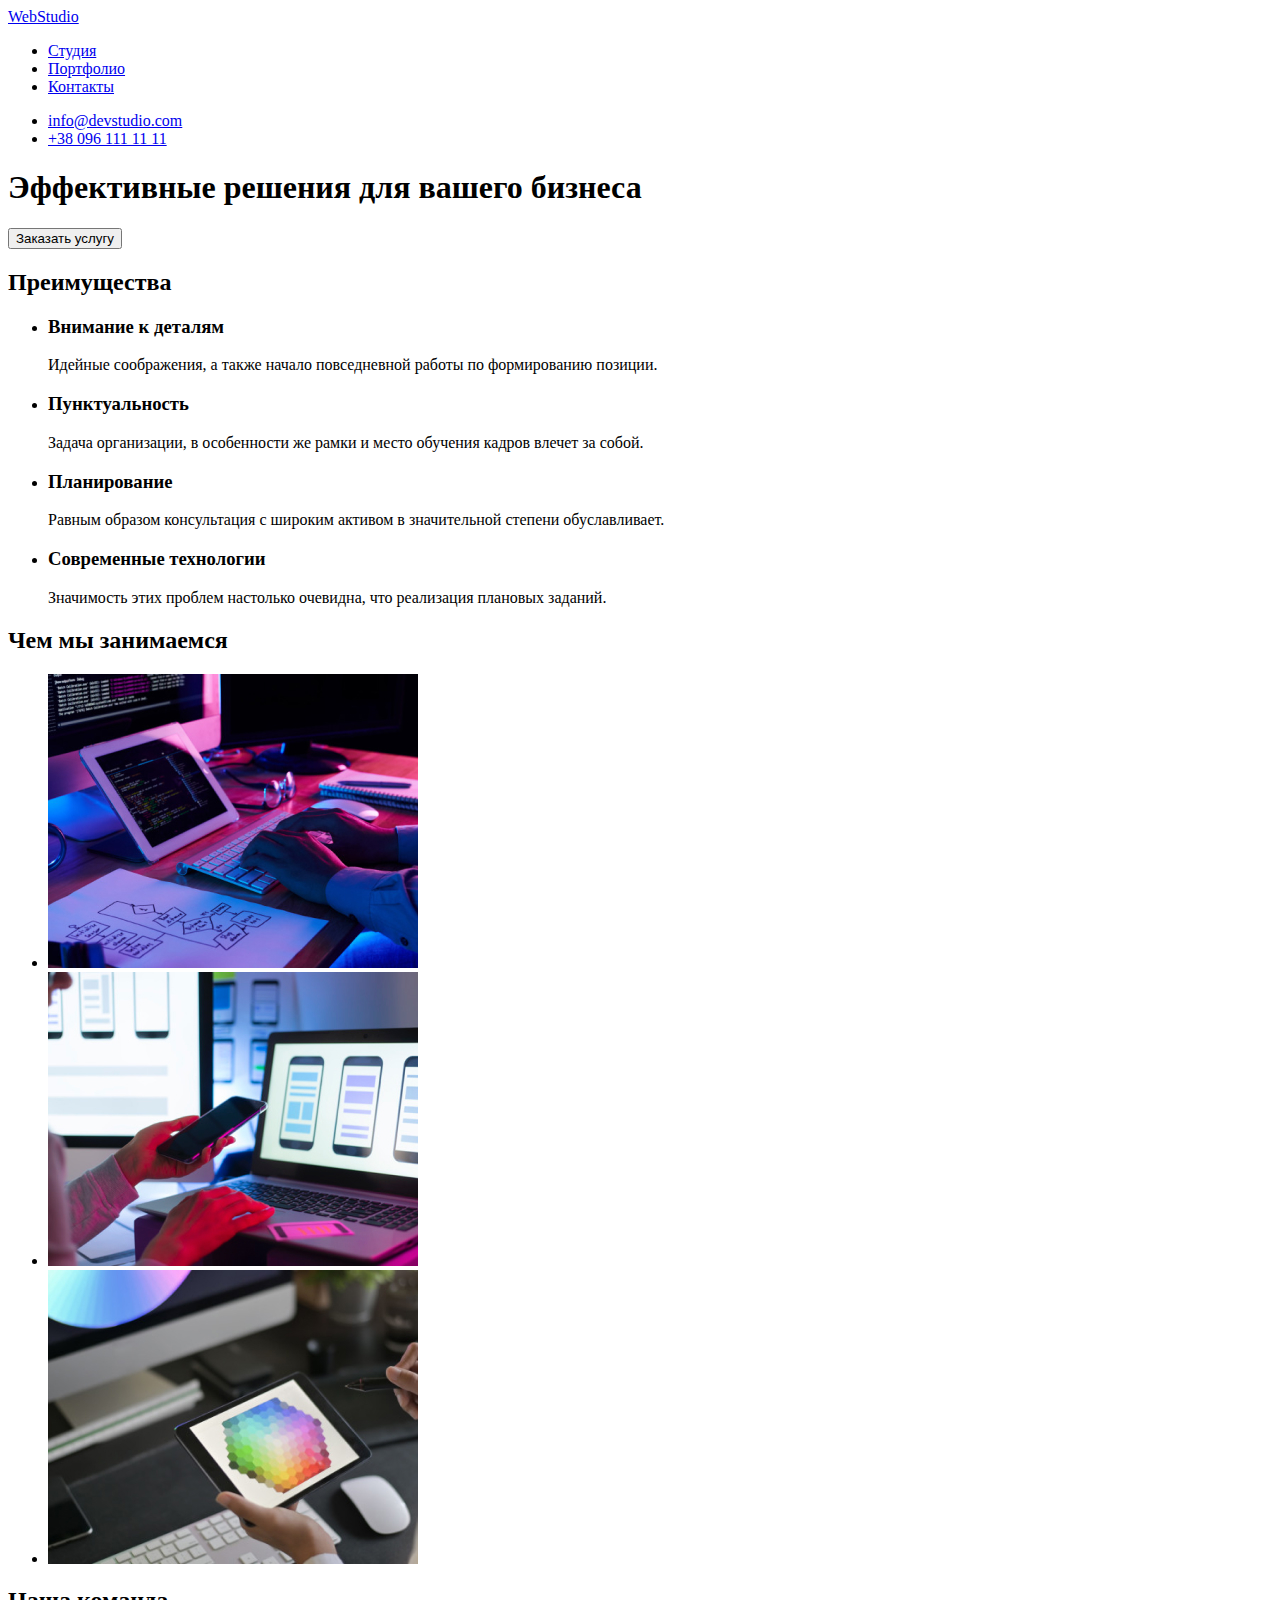
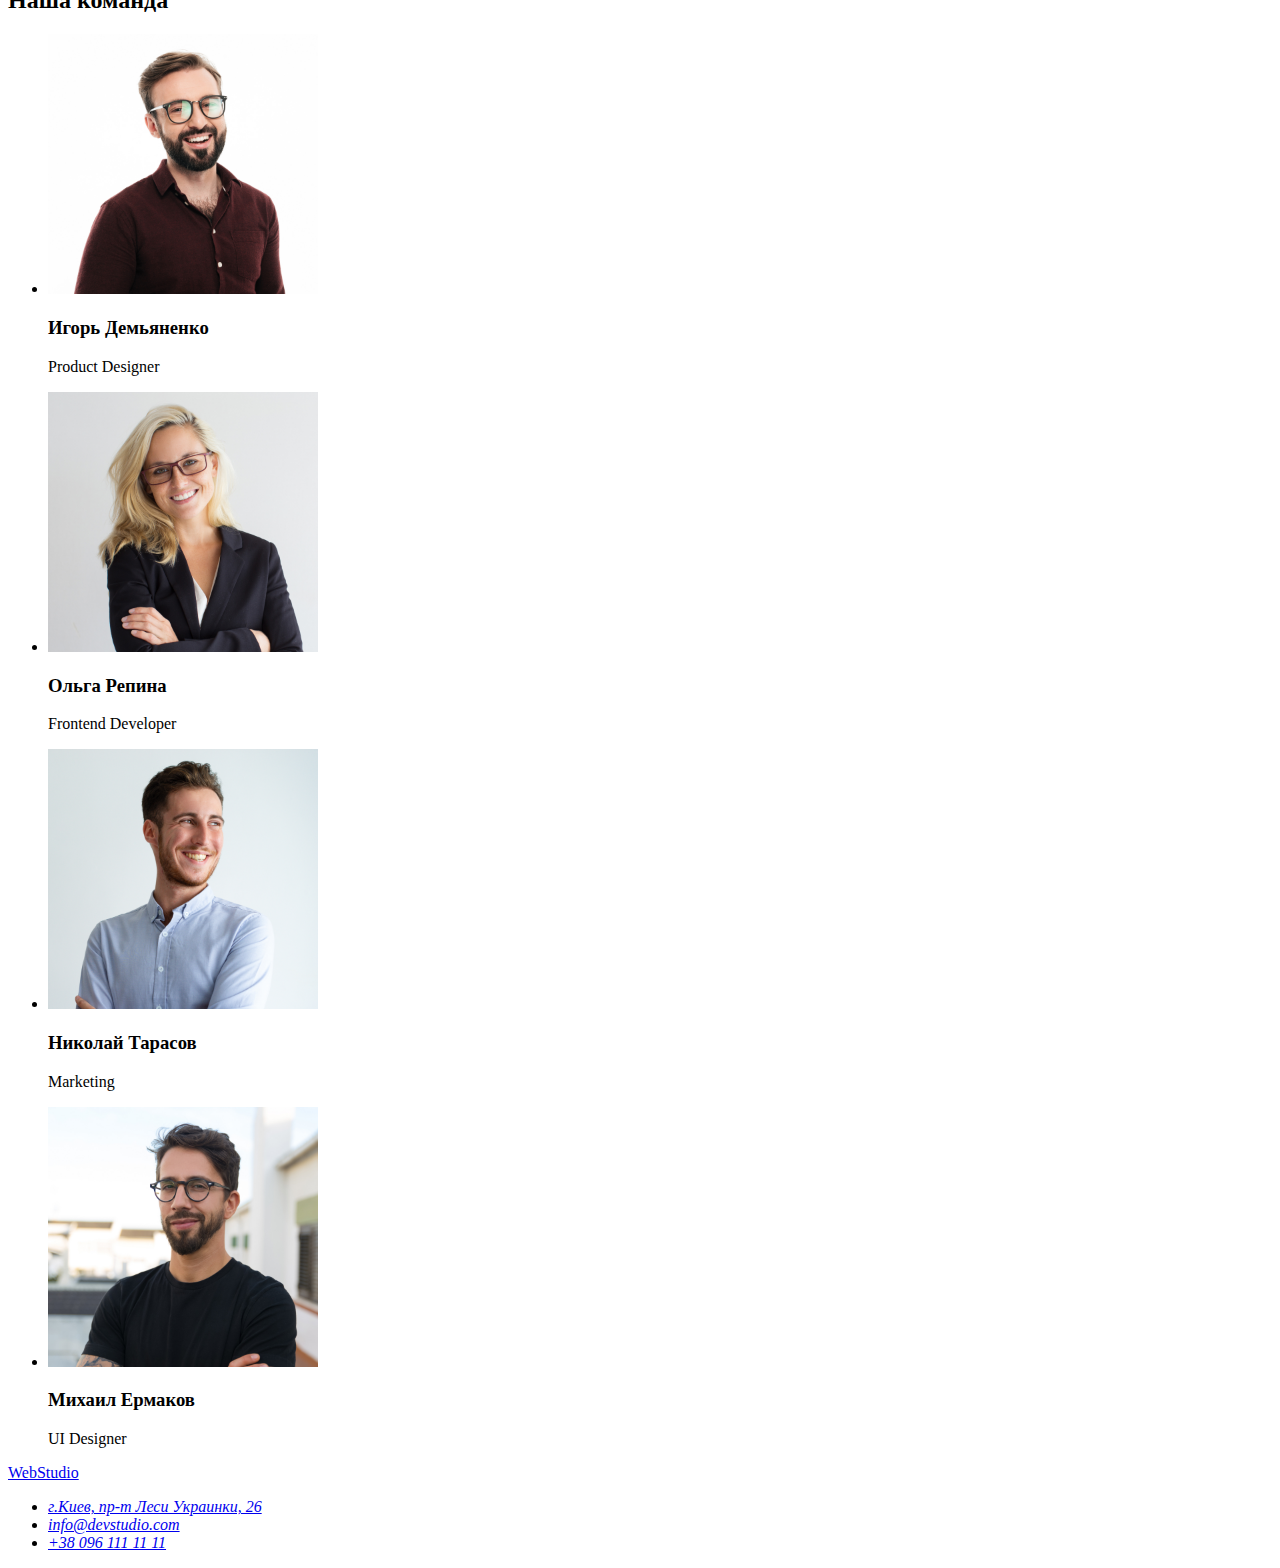
==== index.html @ bef8b572 "update" ====
<!DOCTYPE html>
<html lang="ru">
  <head>
    <meta charset="UTF-8" />
    <meta http-equiv="X-UA-Compatible" content="IE=edge" />
    <meta name="viewport" content="width=device-width, initial-scale=1.0" />
    <link rel="preconnect" href="https://fonts.googleapis.com"> 
    <link rel="preconnect" href="https://fonts.gstatic.com" crossorigin> 
    <link href="https://fonts.googleapis.com/css2?family=Raleway:wght@700&family=Roboto:wght@400;500;700;900&display=swap" rel="stylesheet">
    <title>WebStudio</title>
  </head>

  <body>
    <!-- панель навигации -->
    <header>
      <nav>
        <a href="#">WebStudio</a>
        <ul>
          <li><a href="#">Студия</a></li>
          <li><a href="#">Портфолио</a></li>
          <li><a href="#">Контакты</a></li>
        </ul>
      </nav>
      <ul>
        <li><a href="mailto:info@devstudio.com">info@devstudio.com</a></li>
        <li><a href="tel:+380961111111">+38 096 111 11 11</a></li>
      </ul>
    </header>
    <!-- Основной контент -->
    <main>
      <!-- Шапка -->
      <section>
        <h1>Эффективные решения для вашего бизнеса</h1>
        <button type="button">Заказать услугу</button>
      </section>
      <!-- Особенности -->
      <section>
        <h2>Преимущества</h2>
        <ul>
          <li>
            <h3>Внимание к деталям</h3>
            <p>
              Идейные соображения, а также начало повседневной работы по
              формированию позиции.
            </p>
          </li>
          <li>
            <h3>Пунктуальность</h3>
            <p>
              Задача организации, в особенности же рамки и место обучения кадров
              влечет за собой.
            </p>
          </li>
          <li>
            <h3>Планирование</h3>
            <p>
              Равным образом консультация с широким активом в значительной
              степени обуславливает.
            </p>
          </li>
          <li>
            <h3>Современные технологии</h3>
            <p>
              Значимость этих проблем настолько очевидна, что реализация
              плановых заданий.
            </p>
          </li>
        </ul>
      </section>
      <!-- Список занятий -->
      <section>
        <h2>Чем мы занимаемся</h2>
        <ul>
          <li>
            <img
              src="./images/box1.jpg"
              alt="создание программы"
              width="370"
            />
          </li>
          <li>
            <img
              src="./images/box2.jpg"
              alt="выбор размещение информации на устройстве"
              width="370"
            />
          </li>
          <li>
            <img
              src="./images/img.jpg"
              alt="работа с палитрой"
              width="370"
            />
          </li>
        </ul>
      </section>
      <!-- Команда -->
      <section>
        <h2>Наша команда</h2>
        <ul>
          <li>
            <img
              src="./images/img-1.jpg"
              alt="фото Игоря Демьяненко"
              width="270"
              height="260"
            />
            <h3>Игорь Демьяненко</h3>
            <p lang="en">Product Designer</p>
          </li>
          <li>
            <img
              src="./images/img-2.jpg"
              alt="фото Ольги Репиной"
              width="270"
              height="260"
            />
            <h3>Ольга Репина</h3>
            <p lang="en">Frontend Developer</p>
          </li>
          <li>
            <img
              src="./images/img-3.jpg"
              alt="фото Николая Тарасова"
              width="270"
              height="260"
            />
            <h3>Николай Тарасов</h3>
            <p lang="en">Marketing</p>
          </li>
          <li>
            <img
              src="./images/img-4.jpg"
              alt="фото Михаила Ермакова"
              width="270"
              height="260"
            />
            <h3>Михаил Ермаков</h3>
            <p lang="en">UI Designer</p>
          </li>
        </ul>
      </section>
    </main>
    <!-- Подвал -->
    <footer>
      <a href="#">WebStudio</a>
      <!-- Список контактов -->
      <address>
        <ul>
          <li>
            <a href="https://www.google.com/maps/place/бул.+Леси+Украинки,+26,+Киев,+02000/@50.4265807,30.5383858,17z/data=!3m1!4b1!4m5!3m4!1s0x40d4cf0e033ecbe9:0x57a4dffefec77da0!8m2!3d50.4265807!4d30.5383858"
            target="_blank"
            rel="noreferrer noopener nofollow"
            >г.Киев, пр-т Леси Украинки, 26</a>
          </li>
          <li><a href="mailto:info@devstudio.com">info@devstudio.com</a></li>
          <li><a href="tel:+380961111111">+38 096 111 11 11</a></li>
        </ul>
      </address>
    </footer>
  </body>
</html>
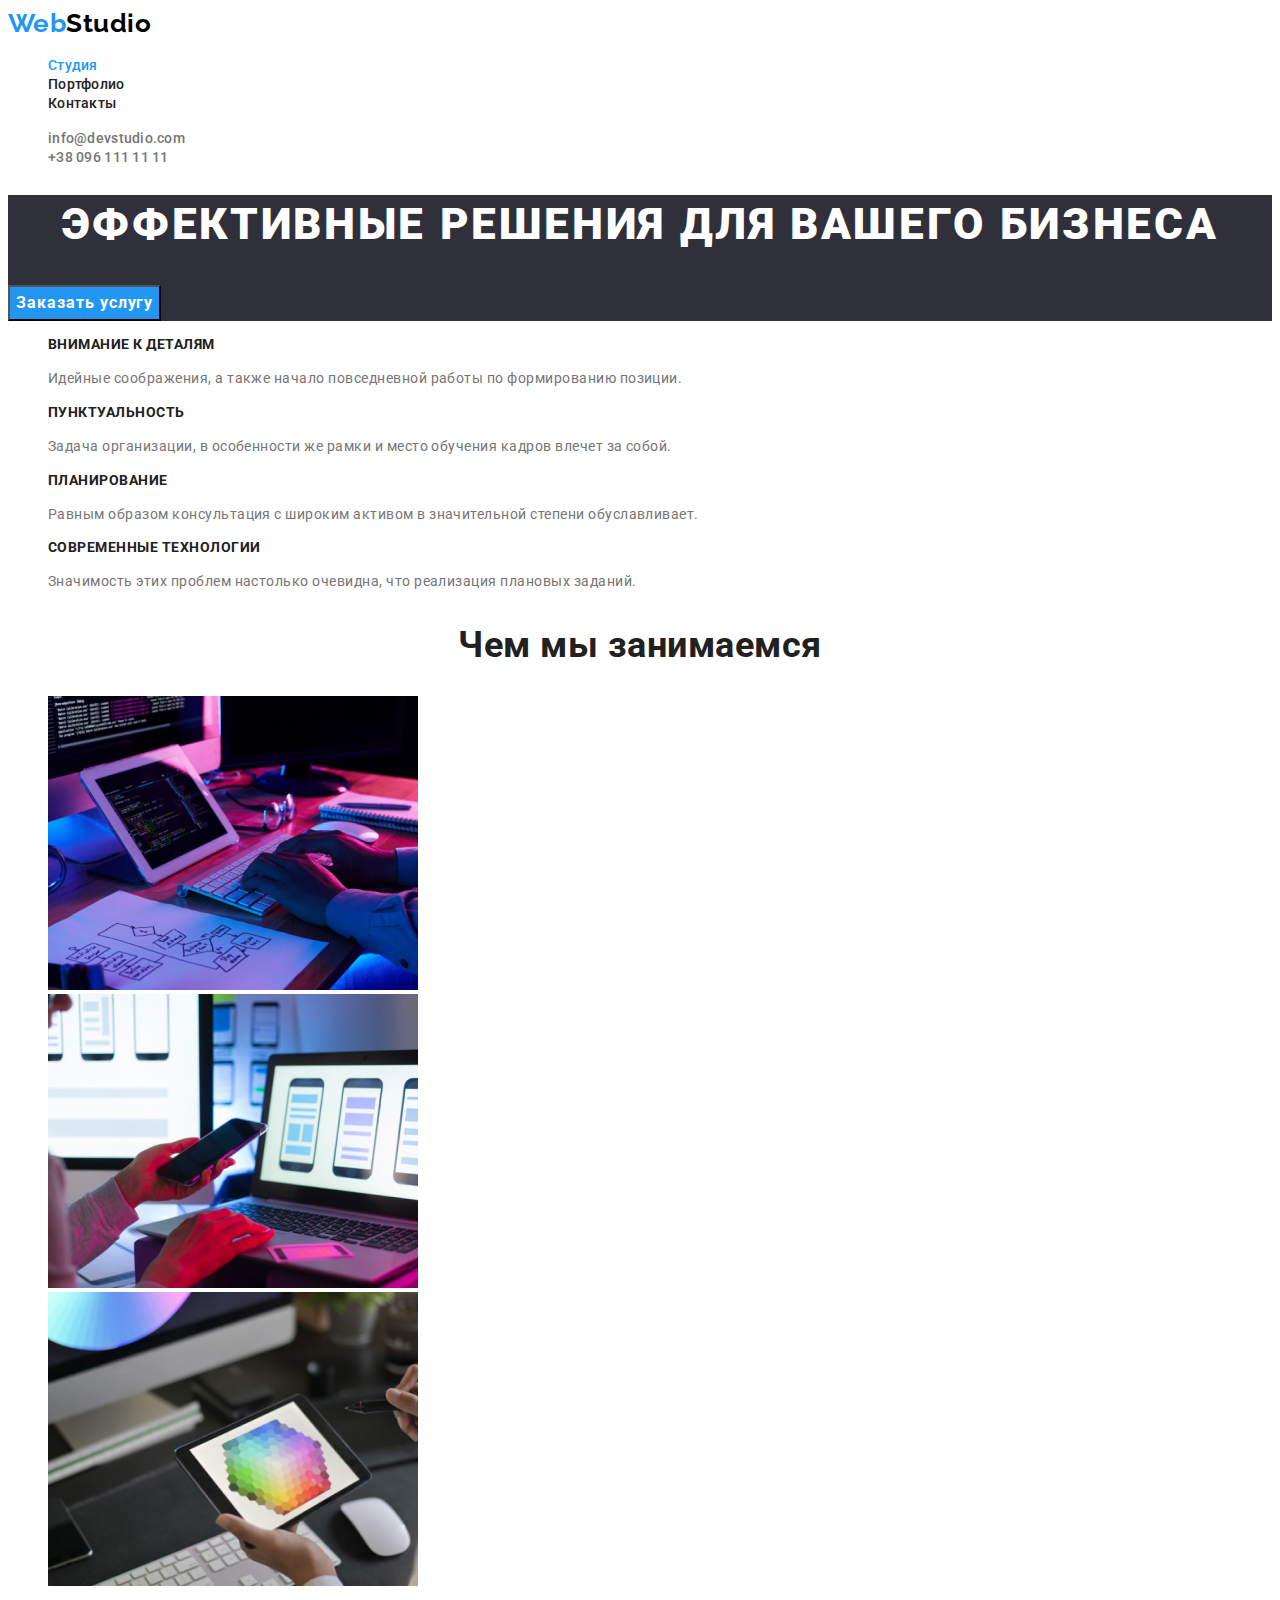
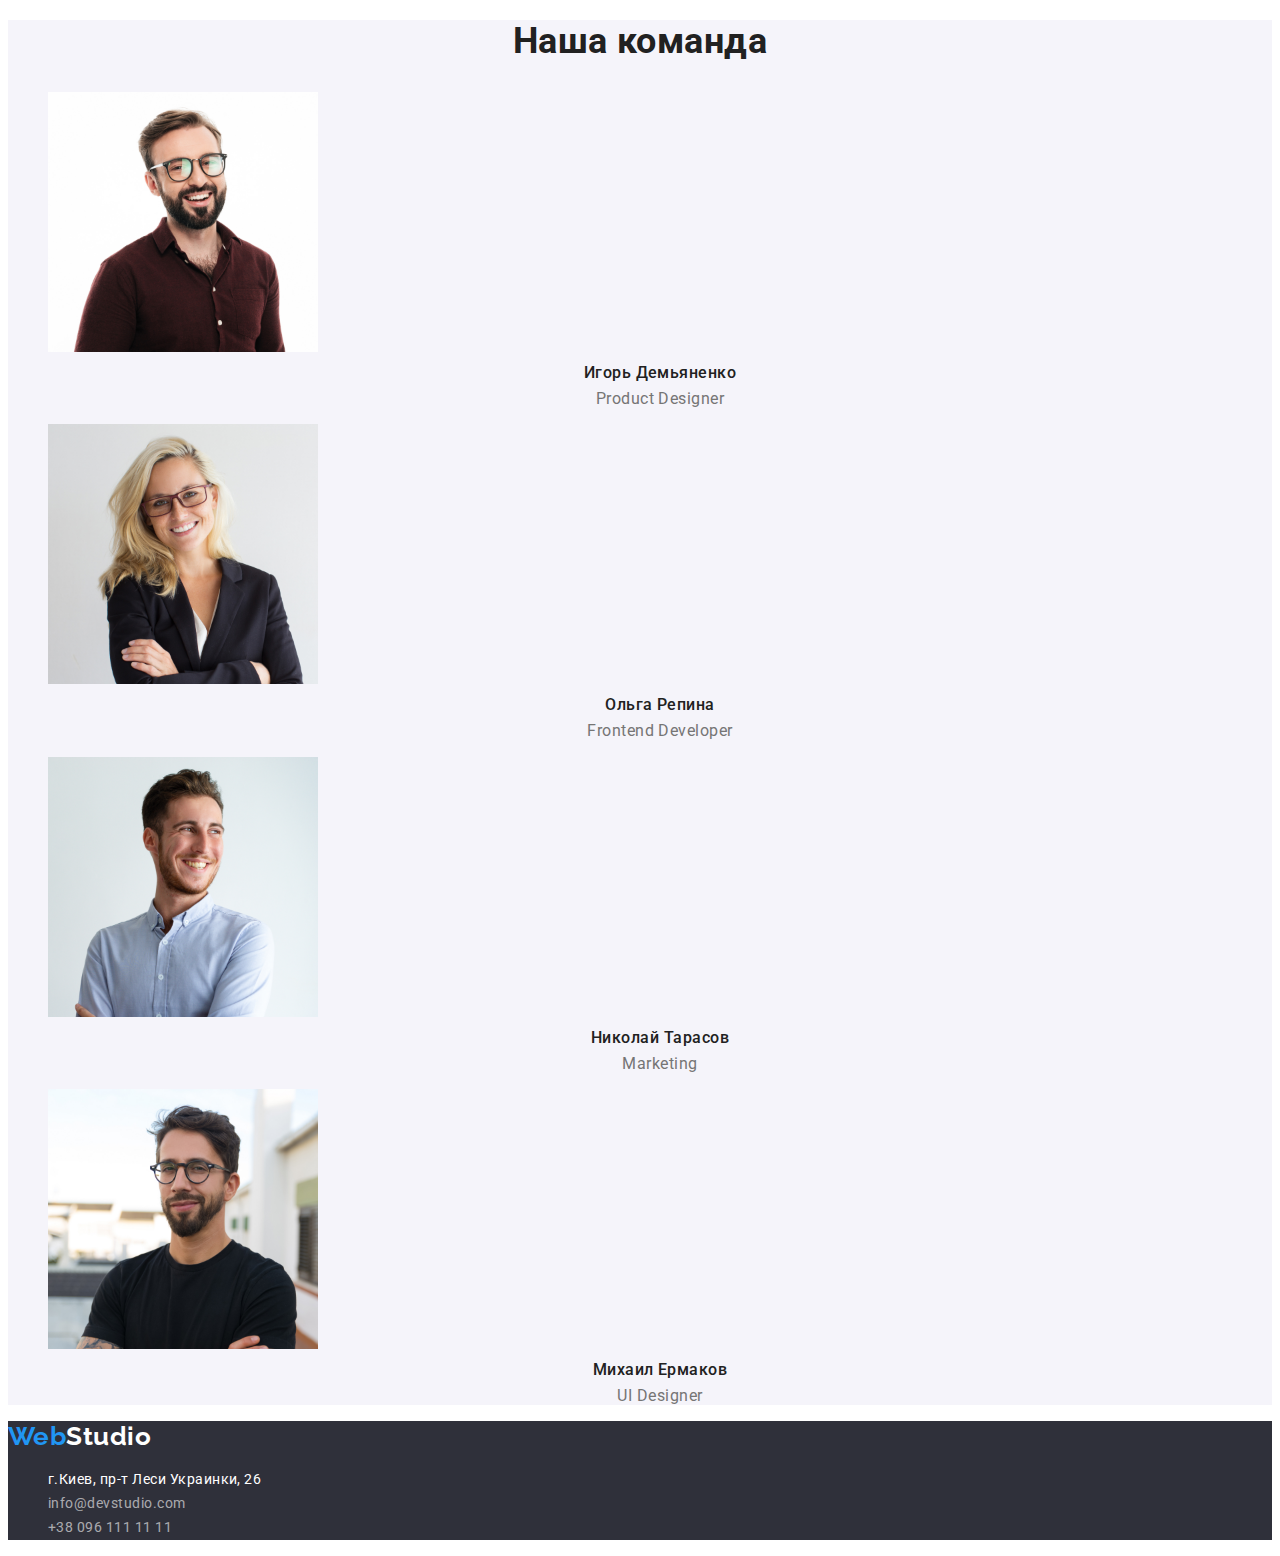
==== commit 538cf2f7: "update all files" ====
--- a/index.html
+++ b/index.html
@@ -7,60 +7,81 @@
     <link rel="preconnect" href="https://fonts.googleapis.com"> 
     <link rel="preconnect" href="https://fonts.gstatic.com" crossorigin> 
     <link href="https://fonts.googleapis.com/css2?family=Raleway:wght@700&family=Roboto:wght@400;500;700;900&display=swap" rel="stylesheet">
+    <link rel="stylesheet" href="./css/styles.css" />
     <title>WebStudio</title>
   </head>
 
   <body>
     <!-- панель навигации -->
-    <header>
-      <nav>
-        <a href="#">WebStudio</a>
-        <ul>
-          <li><a href="#">Студия</a></li>
-          <li><a href="#">Портфолио</a></li>
-          <li><a href="#">Контакты</a></li>
+    <header class="header">
+      <nav class="header-nav">
+        <a class="logo link" href="./index.html"
+          >Web<span class="logo-black">Studio</span></a
+        >
+        <ul class="header-nav-list list">
+          <li class="header-nav-item">
+            <a class="header-nav-link link current" href="./index.html"
+              >Студия</a
+            >
+          </li>
+          <li class="header-nav-item">
+            <a class="header-nav-link link" href="./portfolio.html"
+              >Портфолио</a
+            >
+          </li>
+          <li class="header-nav-item">
+            <a class="header-nav-link link" href="">Контакты</a>
+          </li>
         </ul>
       </nav>
-      <ul>
-        <li><a href="mailto:info@devstudio.com">info@devstudio.com</a></li>
-        <li><a href="tel:+380961111111">+38 096 111 11 11</a></li>
+      <ul class="header-contact-list list">
+        <li class="header-contact-item">
+          <a class="header-contact-link link" href="mailto:info@devstudio.com"
+            >info@devstudio.com</a
+          >
+        </li>
+        <li class="header-contact-item">
+          <a class="header-contact-link link" href="tel:+380961111111"
+            >+38 096 111 11 11</a
+          >
+        </li>
       </ul>
     </header>
     <!-- Основной контент -->
     <main>
       <!-- Шапка -->
-      <section>
-        <h1>Эффективные решения для вашего бизнеса</h1>
-        <button type="button">Заказать услугу</button>
+      <section class="hat">
+        <h1 class="hat-title">Эффективные решения для вашего бизнеса</h1>
+        <button class="hat-btn" type="button">Заказать услугу</button>
       </section>
       <!-- Особенности -->
       <section>
-        <h2>Преимущества</h2>
-        <ul>
-          <li>
-            <h3>Внимание к деталям</h3>
-            <p>
+        <h2 hidden>Преимущества</h2>
+        <ul class="features-list list">
+          <li class="features-item">
+            <h3 class="features-title">Внимание к деталям</h3>
+            <p class="features-text">
               Идейные соображения, а также начало повседневной работы по
               формированию позиции.
             </p>
           </li>
-          <li>
-            <h3>Пунктуальность</h3>
-            <p>
+          <li class="features-item">
+            <h3 class="features-title">Пунктуальность</h3>
+            <p class="features-text">
               Задача организации, в особенности же рамки и место обучения кадров
               влечет за собой.
             </p>
           </li>
-          <li>
-            <h3>Планирование</h3>
-            <p>
+          <li class="features-item">
+            <h3 class="features-title">Планирование</h3>
+            <p class="features-text">
               Равным образом консультация с широким активом в значительной
               степени обуславливает.
             </p>
           </li>
-          <li>
-            <h3>Современные технологии</h3>
-            <p>
+          <li class="features-item">
+            <h3 class="features-title">Современные технологии</h3>
+            <p class="features-text">
               Значимость этих проблем настолько очевидна, что реализация
               плановых заданий.
             </p>
@@ -68,14 +89,15 @@
         </ul>
       </section>
       <!-- Список занятий -->
-      <section>
-        <h2>Чем мы занимаемся</h2>
-        <ul>
-          <li>
+      <section class="work-section">
+        <h2 class="section-title">Чем мы занимаемся</h2>
+        <ul class="work-list list">
+          <li class="work-item">
             <img
               src="./images/box1.jpg"
               alt="создание программы"
               width="370"
+              height="294"
             />
           </li>
           <li>
@@ -83,6 +105,7 @@
               src="./images/box2.jpg"
               alt="выбор размещение информации на устройстве"
               width="370"
+              height="294"
             />
           </li>
           <li>
@@ -90,71 +113,80 @@
               src="./images/img.jpg"
               alt="работа с палитрой"
               width="370"
+              height="294"
             />
           </li>
         </ul>
       </section>
       <!-- Команда -->
-      <section>
-        <h2>Наша команда</h2>
-        <ul>
-          <li>
+      <section class="team-section">
+        <h2 class="section-title">Наша команда</h2>
+        <ul class="team-list list">
+          <li class="team-item">
             <img
               src="./images/img-1.jpg"
               alt="фото Игоря Демьяненко"
               width="270"
               height="260"
             />
-            <h3>Игорь Демьяненко</h3>
-            <p lang="en">Product Designer</p>
+            <h3 class="team-worker">Игорь Демьяненко</h3>
+            <p class="team-profession" lang="en">Product Designer</p>
           </li>
-          <li>
+          <li class="team-item">
             <img
               src="./images/img-2.jpg"
               alt="фото Ольги Репиной"
               width="270"
               height="260"
             />
-            <h3>Ольга Репина</h3>
-            <p lang="en">Frontend Developer</p>
+            <h3 class="team-worker">Ольга Репина</h3>
+            <p class="team-profession" lang="en">Frontend Developer</p>
           </li>
-          <li>
+          <li class="team-item">
             <img
               src="./images/img-3.jpg"
               alt="фото Николая Тарасова"
               width="270"
               height="260"
             />
-            <h3>Николай Тарасов</h3>
-            <p lang="en">Marketing</p>
+            <h3 class="team-worker">Николай Тарасов</h3>
+            <p class="team-profession" lang="en">Marketing</p>
           </li>
-          <li>
+          <li class="team-item">
             <img
               src="./images/img-4.jpg"
               alt="фото Михаила Ермакова"
               width="270"
               height="260"
             />
-            <h3>Михаил Ермаков</h3>
-            <p lang="en">UI Designer</p>
+            <h3 class="team-worker">Михаил Ермаков</h3>
+            <p class="team-profession" lang="en">UI Designer</p>
           </li>
         </ul>
       </section>
     </main>
     <!-- Подвал -->
-    <footer>
-      <a href="#">WebStudio</a>
+    <footer class="footer">
+      <a class="logo link" href="./index.html"
+        >Web<span class="logo-white">Studio</span></a>
       <!-- Список контактов -->
-      <address>
-        <ul>
-          <li>
-            <a href="https://www.google.com/maps/place/бул.+Леси+Украинки,+26,+Киев,+02000/@50.4265807,30.5383858,17z/data=!3m1!4b1!4m5!3m4!1s0x40d4cf0e033ecbe9:0x57a4dffefec77da0!8m2!3d50.4265807!4d30.5383858"
+      <address class="footer-contact">
+        <ul class="footer-contact-list list">
+          <li class="footer-contact-item">
+            <a class="footer-contact-link address link"
+            href="https://www.google.com/maps/place/бул.+Леси+Украинки,+26,+Киев,+02000/@50.4265807,30.5383858,17z/data=!3m1!4b1!4m5!3m4!1s0x40d4cf0e033ecbe9:0x57a4dffefec77da0!8m2!3d50.4265807!4d30.5383858"
             target="_blank"
             rel="noreferrer noopener nofollow"
             >г.Киев, пр-т Леси Украинки, 26</a>
           </li>
-          <li><a href="mailto:info@devstudio.com">info@devstudio.com</a></li>
-          <li><a href="tel:+380961111111">+38 096 111 11 11</a></li>
+          <li class="footer-contact-item">
+            <a class="footer-contact-link link"
+            href="mailto:info@devstudio.com">info@devstudio.com</a>
+          </li>
+          <li class="footer-contact-item">
+              <a class="footer-contact-link link"
+              href="tel:+380961111111">+38 096 111 11 11</a>
+          </li>
         </ul>
       </address>
     </footer>
--- a/css/styles.css
+++ b/css/styles.css
@@ -0,0 +1,206 @@
+:root {
+    --primary-text-color: #212121;
+    --secondary-text-color: #757575;
+    --white-text-color: #ffffff;
+    --accent-color: #2196f3;
+    --black-logo-color: #000000;
+    --footer-text-color: rgba(255, 255, 255, 0.6);
+    --white-background-color: #ffffff;
+    --hat-background-color: #2f303a;
+    --team-background-color: #f5f4fa;
+}
+
+body {
+    font-family: "Roboto", sans-serif;
+    letter-spacing: 0.03em;
+    background-color: var(--white-background-color);
+    color: var(--primary-text-color);
+}
+
+
+/*панель навигации*/
+
+.logo-black {
+    color: var(--black-logo-color);
+}
+
+.header-nav-link {
+    font-weight: 500;
+    font-size: 14px;
+    line-height: 1.14;
+    letter-spacing: 0.02em;
+    color: var(--primary-text-color);
+}
+
+.header-contact-link {
+    font-weight: 500;
+    font-size: 14px;
+    line-height: 16px;
+    letter-spacing: 0.02em;
+    color: var(--secondary-text-color);
+}
+
+.header-nav-link:hover,
+.header-nav-link:focus,
+.header-contact-link:hover,
+.header-contact-link:focus {
+    color: var(--accent-color);
+}
+
+.header-nav-link.current {
+    color: var(--accent-color);
+}
+
+/* шапка */
+
+.hat {
+    background-color: var(--hat-background-color);
+}
+
+.hat-title {
+    font-weight: 900;
+    font-size: 44px;
+    line-height: 1.36;
+    text-align: center;
+    letter-spacing: 0.06em;
+    text-transform: uppercase;
+    color: var(--white-text-color);
+}
+
+.hat-btn {
+    font-family: "Roboto", sans-serif;
+    font-weight: 700;
+    font-size: 16px;
+    line-height: 1.88;
+    align-items: center;
+    text-align: center;
+    letter-spacing: 0.06em;
+    background-color: var(--accent-color);
+    color: var(--white-text-color);
+    cursor: pointer;
+}
+
+.hat-btn:hover,
+.hat-btn:focus {
+    background-color: var(--white-text-color);
+    color: var(--accent-color);
+}
+
+/*ПРЕИМУЩЕСТВА*/
+
+.features-title {
+    font-weight: 700;
+    font-size: 14px;
+    line-height: 1.14;
+    text-transform: uppercase;
+}
+
+.features-text {
+    font-size: 14px;
+    line-height: 1.71;
+    color: var(--secondary-text-color);
+}
+
+/*Сисок наших занятий*/
+
+/*наша команда*/
+
+.team-section {
+    background-color: var(--team-background-color);
+}
+
+.team-worker {
+    font-weight: 500;
+    font-size: 16px;
+    line-height: 1.19px;
+    text-align: center;
+}
+
+.team-profession {
+    font-size: 16px;
+    line-height: 1.19;
+    text-align: center;
+    color: var(--secondary-text-color);
+}
+
+/* ПОДВАЛ*/
+.footer {
+    background-color: var(--hat-background-color);
+}
+
+.logo-white {
+    color: var(--white-text-color);
+}
+
+.footer-contact-link.address {
+    color: var(--white-text-color);
+}
+
+/* ПОРТФОЛИО */
+.portfolio-btn {
+    font-family: "Roboto", sans-serif;
+    font-weight: 500;
+    font-size: 16px;
+    line-height: 1.63;
+    letter-spacing: 0.03em;
+    background-color: var(--team-background-color);
+    color: var(--primary-text-color);
+    cursor: pointer;
+}
+
+.portfolio-btn:hover,
+.portfolio-btn:focus {
+    background-color: var(--accent-color);
+    color: var(--white-text-color);
+}
+
+.portfolio-list-title {
+    font-weight: 700;
+    font-size: 18px;
+    line-height: 2;
+    letter-spacing: 0.06em;
+}
+
+.portfolio-list-text {
+    font-size: 16px;
+    line-height: 1.87;
+    color: var(--secondary-text-color);
+}
+
+/* убираю точки у списков */
+.list {
+    list-style: none;
+}
+
+/* не показывать подчеркивание для ссылок */
+.link {
+    text-decoration: none;
+}
+
+.logo {
+    font-family: "Raleway", sans-serif;
+    font-weight: 700;
+    font-size: 26px;
+    line-height: 1.19;
+    color: var(--accent-color);
+}
+
+.section-title {
+    font-weight: 700;
+    font-size: 36px;
+    line-height: 1.17;
+    text-align: center;
+    color: var(--primary-text-color);
+}
+
+.footer-contact-link {
+    font-style: normal;
+    font-size: 14px;
+    line-height: 1.71;
+    color: var(--footer-text-color);
+}
+
+.footer-contact-link:hover,
+.footer-contact-link:focus {
+    color: var(--accent-color);
+}